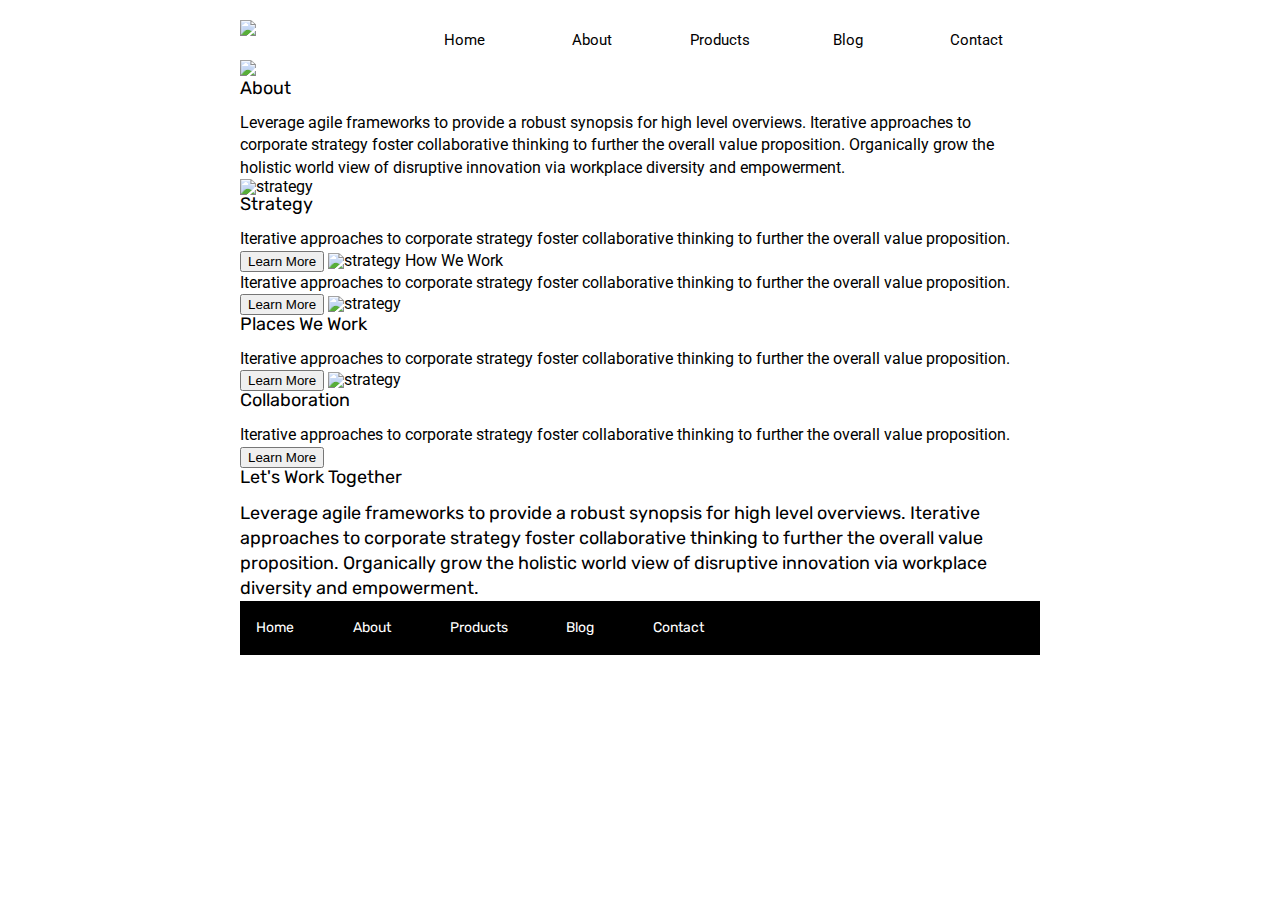
==== about.html @ 61640a46 "marked up about page" ====
<!doctype html>

<html lang="en">
<head>
  <meta charset="utf-8">

  <title>Sprint Challenge - About</title>

  <link href="https://fonts.googleapis.com/css?family=Roboto|Rubik" rel="stylesheet">
  <link rel="stylesheet" href="css/index.css">

</head>

<body>
    <div class="container about-page">
      <header>
       
        <div class="navigation-img-box">

            <div class="lambda-logo">
                <img src="D:\Lambda\web-Sprint-Challenge-User-Interface-and-Git\img\lambda-black.png"/>
            </div>

                <nav class="links">
                    <a href="index.html">Home</a>
                    <a href="about.html">About</a>
                    <a href="#">Products</a>
                    <a href="#">Blog</a>
                    <a href="#">Contact</a>
                </nav>  
        
        </div>
    </header>
            <img class="bottom-img" src="D:\Lambda\web-Sprint-Challenge-User-Interface-and-Git\img\jumbo.jpg"/>
    
  
    <h2>About</h2>

    <p>Leverage agile frameworks to provide a robust synopsis for high level overviews. 
      Iterative approaches to corporate strategy foster collaborative thinking to further the overall value proposition. 
      Organically grow the holistic world view of disruptive innovation via workplace diversity and empowerment.</p>


    <img src="img/about-plan.png" alt="strategy">
    
    <h2>Strategy</h2>
    
    <p>Iterative approaches to corporate strategy foster collaborative thinking to further the overall value proposition.</p>

  <button>Learn More</button>



    <img src="img/about-working.png" alt="strategy">
    
    How We Work
    
  <p>Iterative approaches to corporate strategy foster collaborative thinking to further the overall value proposition.</p>

<button>Learn More</button>



    <img src="img/about-office.png" alt="strategy">
    
  <h2>Places We Work</h2>

  <p>Iterative approaches to corporate strategy foster collaborative thinking to further the overall value proposition.</p>

<button>Learn More</button>

    <img src="img/about-meeting.png" alt="strategy">
    
  <h2>Collaboration</h2>
    
  <p>Iterative approaches to corporate strategy foster collaborative thinking to further the overall value proposition.</p>

<button>Learn More</button>

  <h2>Let's Work Together<h2>

    <p>Leverage agile frameworks to provide a robust synopsis for high level overviews. 
    Iterative approaches to corporate strategy foster collaborative thinking to further the overall value proposition. 
    Organically grow the holistic world view of disruptive innovation via workplace diversity and empowerment.</p>
        
      <footer>
        <nav>
          <a href="index.html">Home</a>
          <a href="#">About</a>
          <a href="#">Products</a>
          <a href="#">Blog</a>
          <a href="#">Contact</a>
        </nav>
      </footer>
    </div><!-- container -->        
</body>
</html>
---- css/index.css ----
/* http://meyerweb.com/eric/tools/css/reset/ 
   v2.0 | 20110126
   License: none (public domain)
*/

html, body, div, span, applet, object, iframe,
h1, h2, h3, h4, h5, h6, p, blockquote, pre,
a, abbr, acronym, address, big, cite, code,
del, dfn, em, img, ins, kbd, q, s, samp,
small, strike, strong, sub, sup, tt, var,
b, u, i, center,
dl, dt, dd, ol, ul, li,
fieldset, form, label, legend,
table, caption, tbody, tfoot, thead, tr, th, td,
article, aside, canvas, details, embed, 
figure, figcaption, footer, header, hgroup, 
menu, nav, output, ruby, section, summary,
time, mark, audio, video {
	margin: 0;
	padding: 0;
	border: 0;
	font-size: 100%;
	font: inherit;
	vertical-align: baseline;
}
/* HTML5 display-role reset for older browsers */
article, aside, details, figcaption, figure, 
footer, header, hgroup, menu, nav, section {
	display: block;
}
body {
	line-height: 1;
}
ol, ul {
	list-style: none;
}
blockquote, q {
	quotes: none;
}
blockquote:before, blockquote:after,
q:before, q:after {
	content: '';
	content: none;
}
table {
	border-collapse: collapse;
	border-spacing: 0;
}

* {
    box-sizing: border-box;
}

html, body {
    height: 100%;
    font-family: 'Roboto', sans-serif;
}

h1, h2, h3, h4, h5 {
    font-size: 18px;
    margin-bottom: 15px;
    font-family: 'Rubik', sans-serif;
}

p {
    line-height: 1.4;
}

.container {
    width: 800px;
    margin: 0 auto;
}

.top-content {
    display: flex;
    flex-wrap: wrap;
    justify-content: space-evenly;
    margin-bottom: 20px;
    border-bottom: 1px dashed black;
}

.top-content .text-container {
    width: 48%;
    padding: 0 1%;
    padding-bottom: 20px;  
}

.middle-content {
    margin-bottom: 20px;
    border-bottom: 1px dashed black;
}

.middle-content h2 {
    padding: 0 2%;
    margin-bottom: 0;
}

.middle-content .boxes {
    /* display: flex; */
    flex-wrap: wrap;
    justify-content: space-around; 
}
.middle-content .boxes .box {
    width: 12.5%;
    height: 100px;
    background: black;
    margin: 20px 2.5%;
    color: white;
    display: flex;
    align-items: center;
    justify-content: center;
}

.bottom-content {
    display: flex;
    margin: 0 2% 20px;
    justify-content: space-around;
}

.bottom-content .text-container {
    padding-right: 4%;
}

.bottom-content .text-container:last-child {
    padding-right: 0;
}

footer {
    width: 100%;
    background: black;
}

footer nav {
    width: 60%;
    display: flex;
    justify-content: space-between;
    align-items: center;
    padding: 20px 2%;
    font-size: 14px;
}

footer nav a {
    color: white;
    text-decoration: none;
}


/* START OF SPRINT CSS */

.top-content, .boxes{
    padding-top: 2%;
    /* border-bottom: black 1px dashed;;*/
} 


/* CSS FOR HOME PAGE  */
header{
    width: 100%;
    display: flex;
}

.navigation-img-box{
    width: 100%;
    display: flex;
}
.navigation-img-box a{
    text-decoration: none;
    width: 100%;
    flex-direction: row;
    flex-flow: wrap;
    color: black;
    justify-content: space-evenly;
    align-content: center;
}
.navigation-img-box a{
    text-align: center;
}
.lambda-logo{
    width: 20%;
    display: flex;
    padding-top: 2.5%;
    padding-bottom: 3%;;
}
.links{
    width:80%;
    display: flex;
    justify-content: space-between;
    align-items: center;
    font-size: 15px;
    padding-top: 2.5%;
}

/* BOXES */
.boxes{
    color: white;
    padding-bottom: 3%;
}
.bottom5{
    display: flex;
    justify-content: space-evenly;
    padding-top: 3%;
    text-align: center;
}
.top5{
    display: flex;
    justify-content: space-evenly;
    text-align: center;
    align-items: center;
}
.box1{
    background-color: teal;
    width: 100px;
    height: 100px;
}
.box2{
    background-color: gold;
    width: 100px;
    height: 100px;
}
.box3{
    background-color: cadetblue;
    width: 100px;
    height: 100px;
}
.box4{
    background-color: coral;
    width: 100px;
    height: 100px;
}
.box5{
    background-color: crimson;
    width: 100px;
    height: 100px;
}
.box6{
    background-color: forestgreen;
    width: 100px;
    height: 100px;
}
.box7{
    background-color: darkorchid;
    width: 100px;
    height: 100px;
}
.box8{
    background-color: hotpink;
    width: 100px;
    height: 100px;
}
.box9{
    background-color: indigo;
    width: 100px;
    height: 100px;
}
.box10{
    background-color: dodgerblue;
    width: 100px;
    height: 100px;
}
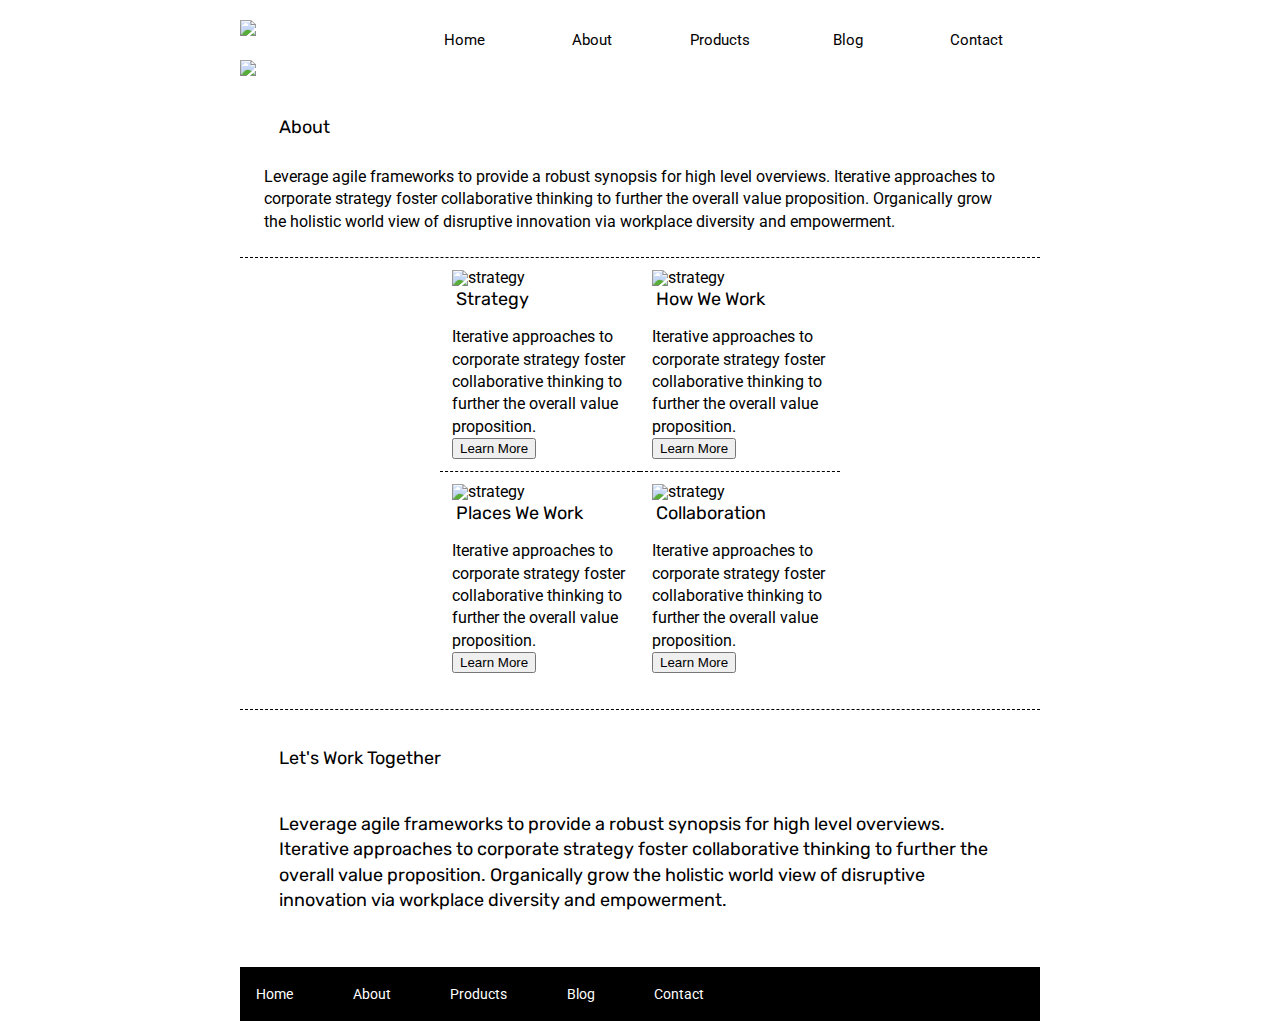
==== commit acb35668: "got the images sorted in the middle" ====
--- a/about.html
+++ b/about.html
@@ -31,58 +31,98 @@
         
         </div>
     </header>
-            <img class="bottom-img" src="D:\Lambda\web-Sprint-Challenge-User-Interface-and-Git\img\jumbo.jpg"/>
+            <img class="bottom-img" src="D:\Lambda\web-Sprint-Challenge-User-Interface-and-Git\img\jumbo-about.png"/>
     
+  <section class="About-box">
+    <h2>About</h2>
   
-    <h2>About</h2>
-
     <p>Leverage agile frameworks to provide a robust synopsis for high level overviews. 
       Iterative approaches to corporate strategy foster collaborative thinking to further the overall value proposition. 
       Organically grow the holistic world view of disruptive innovation via workplace diversity and empowerment.</p>
+<!-- DONE WITH THE STUFF UP FROM HERE -->
+    </section>
+    
+
+    <div class="center-box"> <!--CENTER CONTAINER-->
 
 
-    <img src="img/about-plan.png" alt="strategy">
-    
-    <h2>Strategy</h2>
-    
-    <p>Iterative approaches to corporate strategy foster collaborative thinking to further the overall value proposition.</p>
+      <div class="first">
 
-  <button>Learn More</button>
+        <img class="outside" src="img/about-plan.png" alt="strategy">
+
+        
+          
+
+              <h2>Strategy</h2>
+              
+              <p>Iterative approaches to corporate strategy foster collaborative thinking to further the overall value proposition.</p>
+
+            <button>Learn More</button>
+
+        
+        
+      </div>
+
+
+        <div class="second">
+
+          <img src="img/about-working.png" alt="strategy">
+
+           
+              <h2>How We Work</h2>
+                
+              <p>Iterative approaches to corporate strategy foster collaborative thinking to further the overall value proposition.</p>
+
+              <button>Learn More</button>
+          
+        </div>       
+</div> <!--CENTER CONTAINER-->
+<div class="center-box2"> <!--CENTER CONTAINER-->
+      <div class="third">
+
+            <img src="img/about-office.png" alt="strategy">
+
+
+          
+
+            <h2>Places We Work</h2>
+
+            <p>Iterative approaches to corporate strategy foster collaborative thinking to further the overall value proposition.</p>
+
+          <button>Learn More</button>
+
+        
+
+      </div>
+      
+      <div class="forth">
+
+              <img src="img/about-meeting.png" alt="strategy">
+
+         
+
+              <h2>Collaboration</h2>
+                
+              <p>Iterative approaches to corporate strategy foster collaborative thinking to further the overall value proposition.</p>
+
+            <button>Learn More</button>
+         
+      </div>
+
+
+    </div> <!--CENTER CONTAINER BOTTOM-->
+<!-- DONE WITH THIS PART -->
+
+          <section class="work-box">
+            <h2>Let's Work Together<h2>
+
+              <p>Leverage agile frameworks to provide a robust synopsis for high level overviews. 
+              Iterative approaches to corporate strategy foster collaborative thinking to further the overall value proposition. 
+              Organically grow the holistic world view of disruptive innovation via workplace diversity and empowerment.</p>
+          </section>
 
 
 
-    <img src="img/about-working.png" alt="strategy">
-    
-    How We Work
-    
-  <p>Iterative approaches to corporate strategy foster collaborative thinking to further the overall value proposition.</p>
-
-<button>Learn More</button>
-
-
-
-    <img src="img/about-office.png" alt="strategy">
-    
-  <h2>Places We Work</h2>
-
-  <p>Iterative approaches to corporate strategy foster collaborative thinking to further the overall value proposition.</p>
-
-<button>Learn More</button>
-
-    <img src="img/about-meeting.png" alt="strategy">
-    
-  <h2>Collaboration</h2>
-    
-  <p>Iterative approaches to corporate strategy foster collaborative thinking to further the overall value proposition.</p>
-
-<button>Learn More</button>
-
-  <h2>Let's Work Together<h2>
-
-    <p>Leverage agile frameworks to provide a robust synopsis for high level overviews. 
-    Iterative approaches to corporate strategy foster collaborative thinking to further the overall value proposition. 
-    Organically grow the holistic world view of disruptive innovation via workplace diversity and empowerment.</p>
-        
       <footer>
         <nav>
           <a href="index.html">Home</a>
--- a/css/index.css
+++ b/css/index.css
@@ -256,4 +256,54 @@
     background-color: dodgerblue;
     width: 100px;
     height: 100px;
+}
+
+
+
+/* PAGE ABOUT */
+/* ABOUT PAGE */
+
+.About-box{
+    text-align: left;
+    padding: 3%;
+    border-bottom: dashed 1px black;
+}
+
+.work-box{
+    padding: 3%;
+    text-align: left;
+    border-top: dashed 1px black;
+}
+
+
+.center-box{
+    display: flex;
+    justify-content: space-evenly;
+    width: 50%;
+    margin: 0 auto;
+}
+
+.center-box2{
+    display: flex;
+    justify-content: space-evenly;
+    width: 50%;
+    margin: 0 auto;
+    padding-bottom: 3%;
+}
+.first{
+    padding: 3%;
+    border-bottom: dashed 1px black;
+}
+.second{
+    padding: 3%;
+    border-bottom: dashed 1px black;
+}
+.third{
+    padding: 3%;
+}
+.forth{
+    padding: 3%;
+}
+h2{
+    padding: 2%;
 }